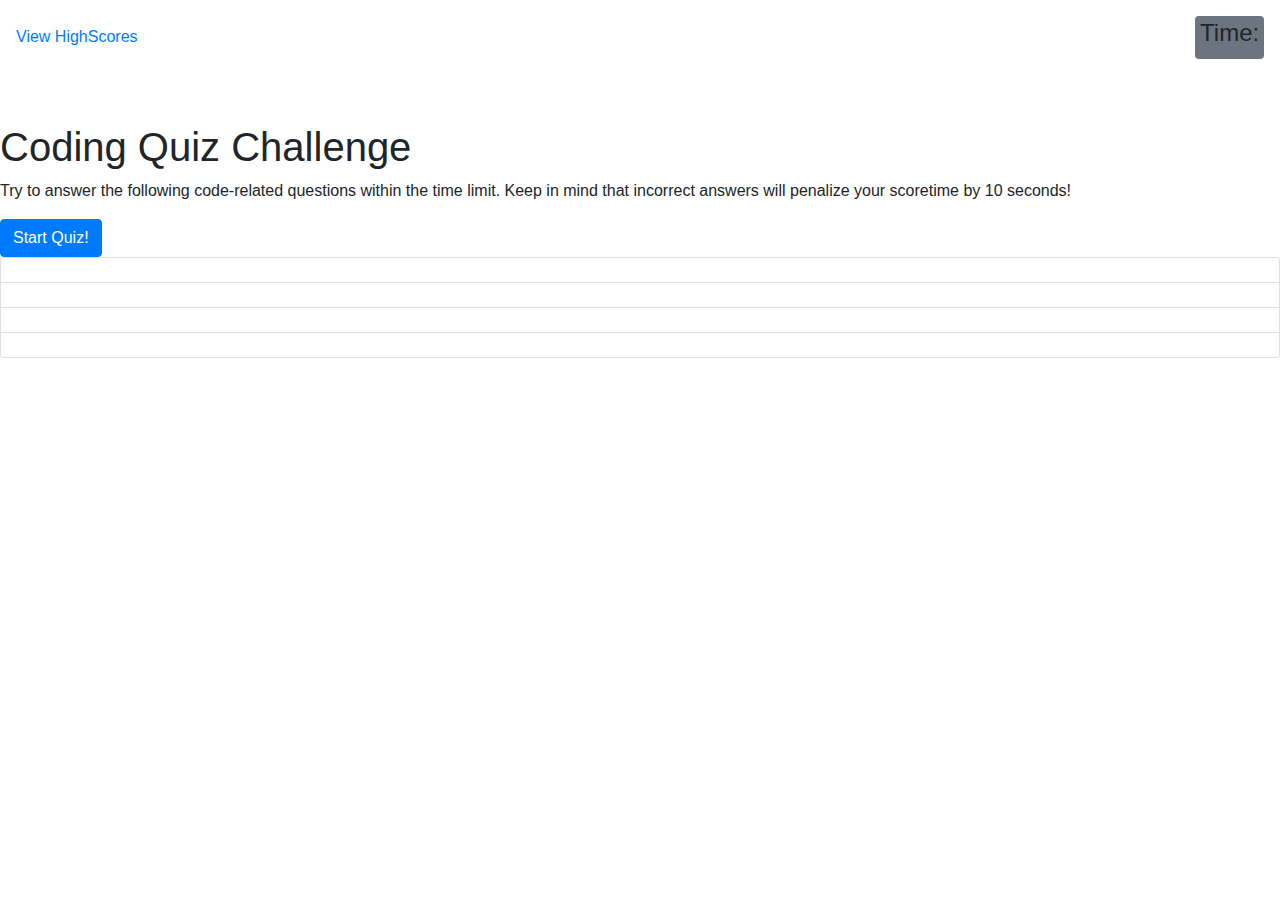
==== index.html @ fa1e0b95 "Basic functions of the quiz is working (time limit, check for user options)" ====
<!DOCTYPE html>
<html lang="en">
  <head>
    <meta charset="UTF-8" />
    <meta name="viewport" content="width=device-width, initial-scale=1.0" />
    <meta http-equiv="X-UA-Compatible" content="ie=edge" />
    <title>Pop Quiz!</title>
  <!-- <link href="https://cdn.jsdelivr.net/npm/bootstrap@5.0.0-beta3/dist/css/bootstrap.min.css" rel="stylesheet" integrity="sha384-eOJMYsd53ii+scO/bJGFsiCZc+5NDVN2yr8+0RDqr0Ql0h+rP48ckxlpbzKgwra6" crossorigin="anonymous"> -->
  <link rel="stylesheet" href="https://cdnjs.cloudflare.com/ajax/libs/twitter-bootstrap/4.5.0/css/bootstrap.min.css">
  <link href="./assets/css/style.css" rel="stylesheet">
  </head>
 <body>
 <header class="container-fluid mb-5 p-3">
   <div class="d-flex align-items-center">
     <a href="#">View HighScores</a>
     <span class="badge bg-secondary ml-auto"><h4 id="timer">Time:</h4></span>
    </div>
  </header>
 <main >
 <div class="wrap">
   
 <h1 id="question">Coding Quiz Challenge</h1>
 <p>Try to answer the following code-related questions within the time limit. Keep in mind that incorrect answers will penalize your scoretime by 10 seconds!</p>
 <button class="btn btn-primary" id="start">Start Quiz!</button>
 <ul class="list-group">
  <li class="list-group-item" id="optionA"></li>
  <li class="list-group-item" id= "optionB"></li>
  <li class="list-group-item" id= "optionC"></li>
  <li class="list-group-item" id= "optionD"></li>
 </ul>
 </div>
 </main>
<script src="./assets/JS/script.js"></script>
</body>
</html>
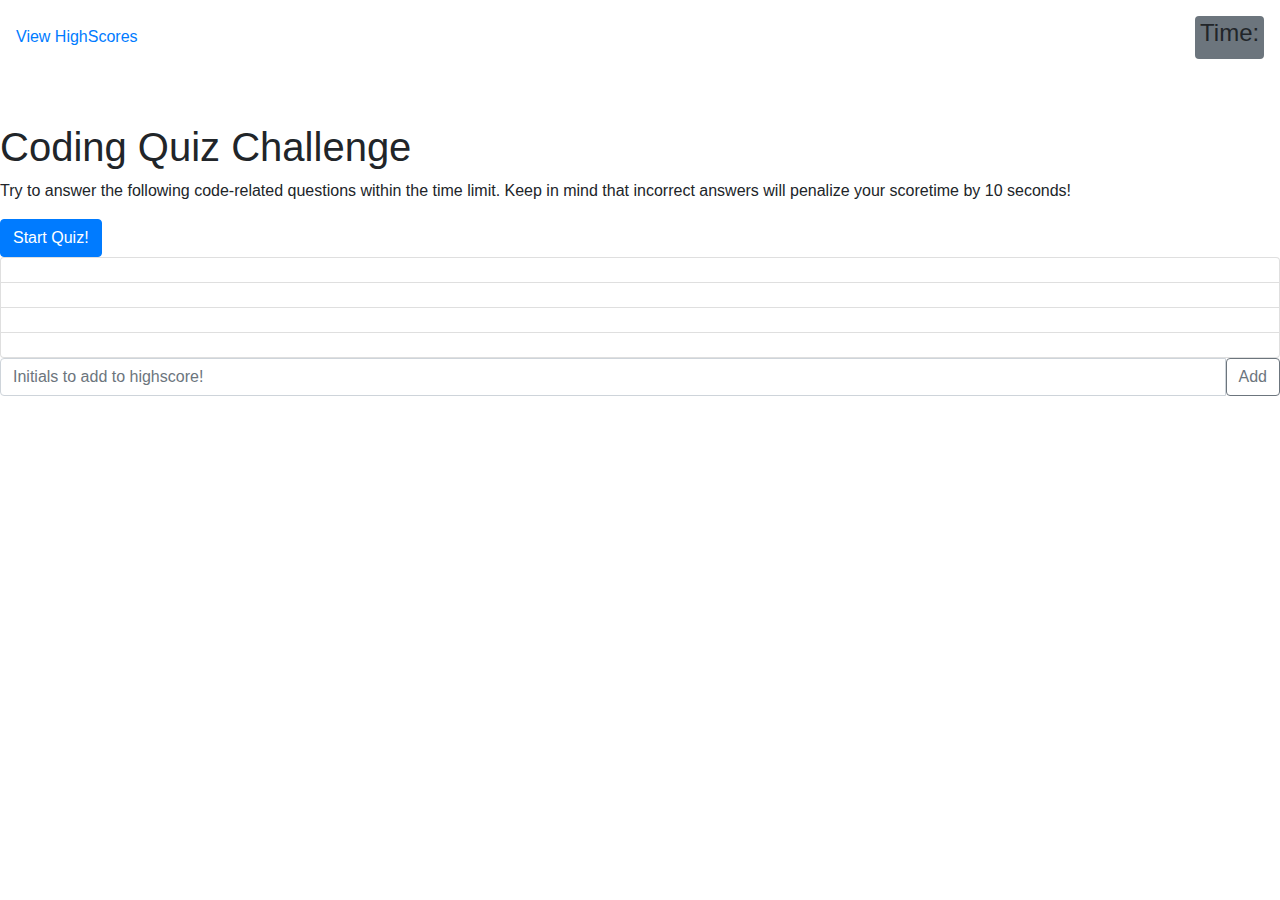
==== commit e796dd1d: "added highscore and gameover" ====
--- a/index.html
+++ b/index.html
@@ -23,11 +23,18 @@
  <p>Try to answer the following code-related questions within the time limit. Keep in mind that incorrect answers will penalize your scoretime by 10 seconds!</p>
  <button class="btn btn-primary" id="start">Start Quiz!</button>
  <ul class="list-group">
-  <li class="list-group-item" id="optionA"></li>
-  <li class="list-group-item" id= "optionB"></li>
-  <li class="list-group-item" id= "optionC"></li>
-  <li class="list-group-item" id= "optionD"></li>
+  <li class="list-group-item" ></li>
+  <li class="list-group-item" ></li>
+  <li class="list-group-item" ></li>
+  <li class="list-group-item" ></li>
  </ul>
+ <div class="add-score">
+  <div class="input-group mb-3">
+    <input type="text" class="form-control" id="initials" placeholder="Initials to add to highscore!" aria-label="Add your name to the Highscore list!" aria-describedby="button-addon2">
+    <button class="btn btn-outline-secondary" type="button" id="btn-add-score">Add</button>
+  </div>
+ </div>
+ 
  </div>
  </main>
 <script src="./assets/JS/script.js"></script>
